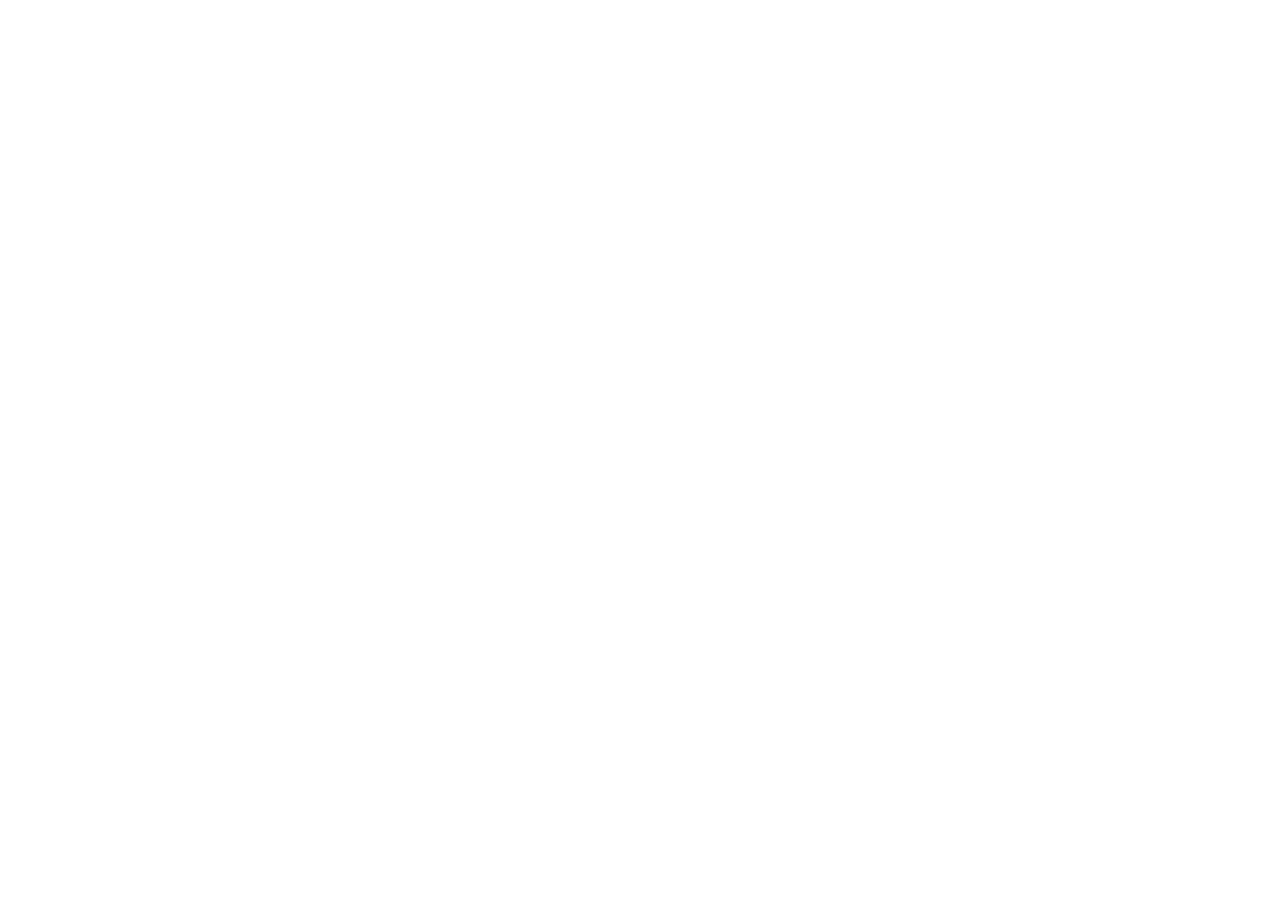
==== fast.html @ e630aef3 "init" ====
<!DOCTYPE html>
<html lang="en">
<head>
    <meta charset="UTF-8">
    <meta http-equiv="X-UA-Compatible" content="IE=edge">
    <meta name="viewport" content="width=device-width, initial-scale=1.0">
    <title>Document</title>
</head>
<body>
    
</body>
</html>
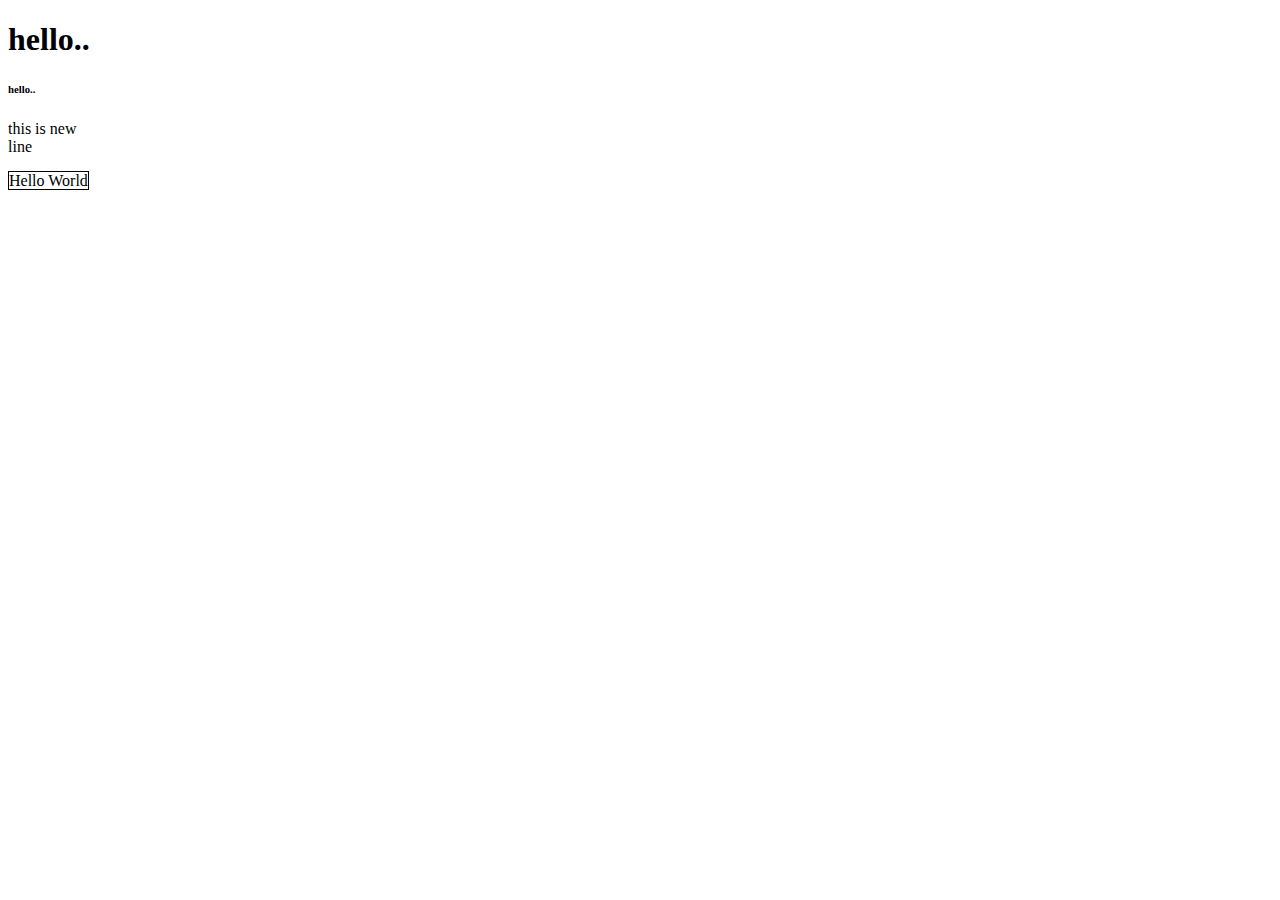
==== commit b7e7ebf1: "css and form" ====
--- a/fast.html
+++ b/fast.html
@@ -4,9 +4,14 @@
     <meta charset="UTF-8">
     <meta http-equiv="X-UA-Compatible" content="IE=edge">
     <meta name="viewport" content="width=device-width, initial-scale=1.0">
-    <title>Document</title>
+    <title>My fast Html Page</title>
 </head>
 <body>
-    
+
+    <h1>hello..</h1>
+    <h6>hello..</h6>
+    <p>this is new <br>line</p>
+    <span style="border: 1px solid black">Hello World</span> 
+
 </body>
 </html>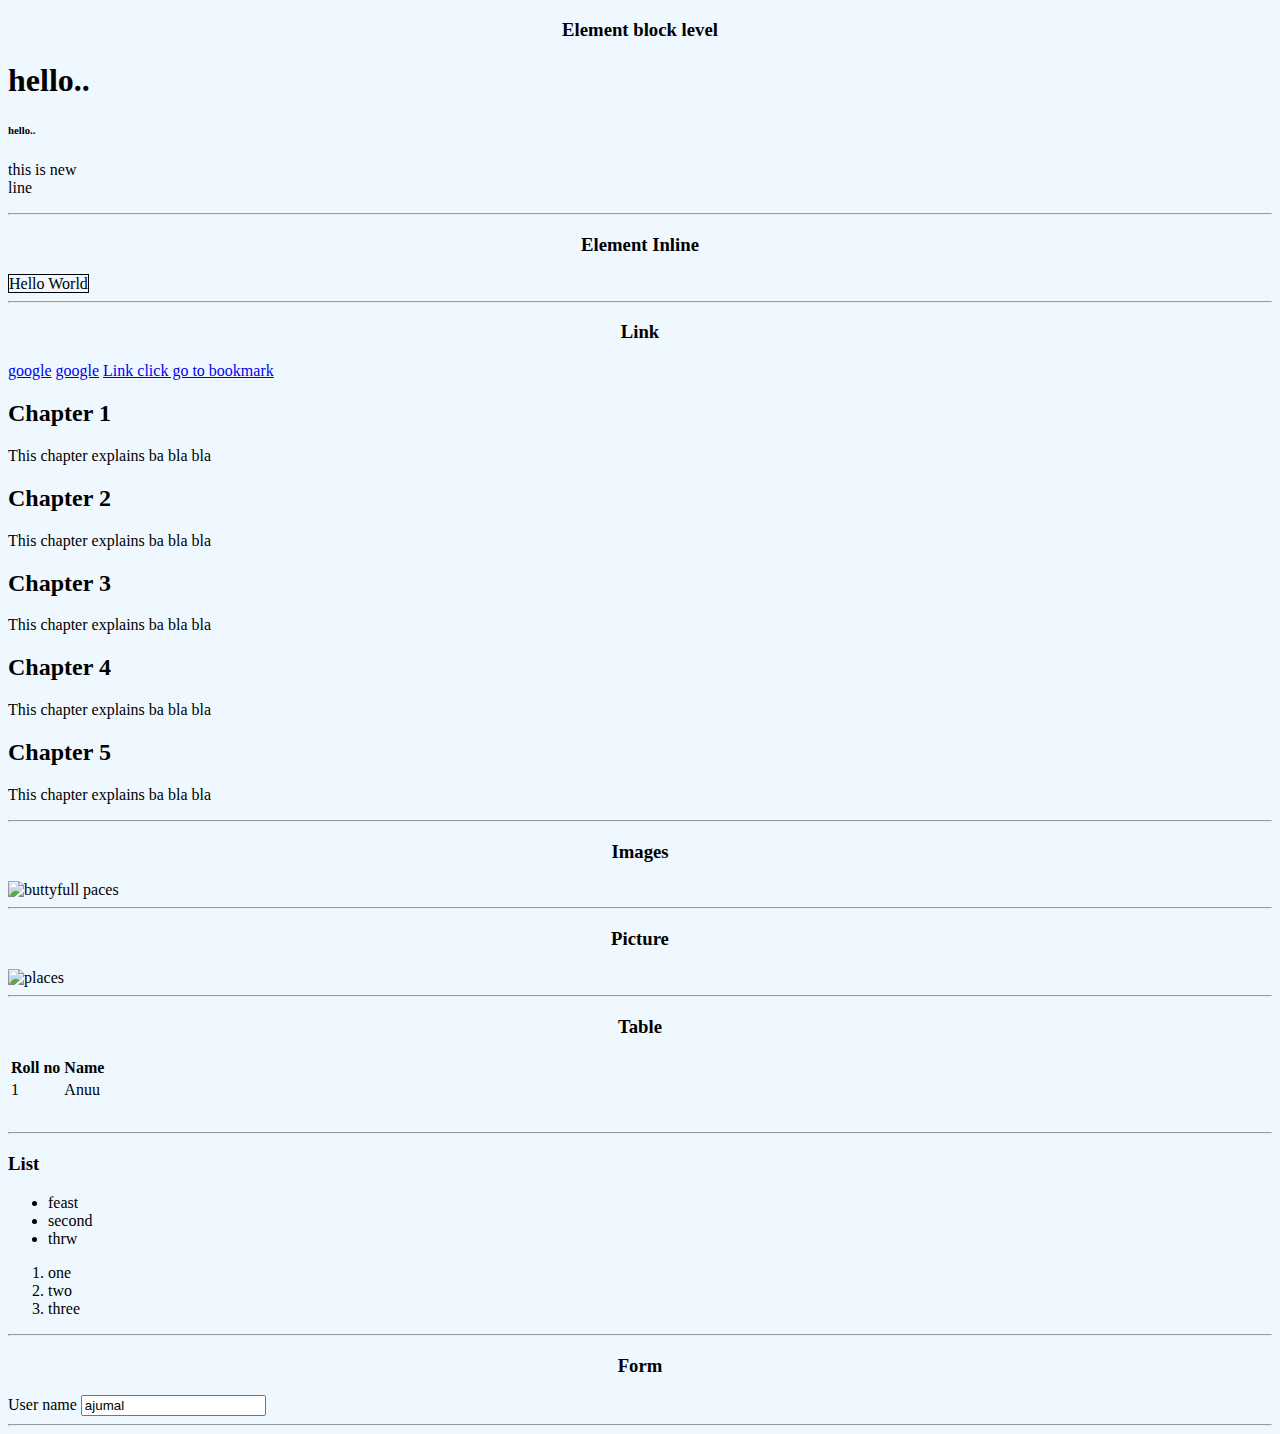
==== commit bb0041b5: "try tags" ====
--- a/fast.html
+++ b/fast.html
@@ -6,12 +6,77 @@
     <meta name="viewport" content="width=device-width, initial-scale=1.0">
     <title>My fast Html Page</title>
 </head>
-<body>
+<body style="background-color: aliceblue;">
+        <h3 style="text-align: center;">Element block level</h3>
+            <h1>hello..</h1>
+            <h6>hello..</h6>
+            <p>this is new <br>line</p>
+    <hr>    
+        <h3 style="text-align: center;">Element Inline</h3>
+            <span style="border: 1px solid black">Hello World</span> 
+    <hr>
+            <h3 style="text-align: center;"> Link</h3>
+            <a href="https://www.google.com">google</a>
+            <a href="https://www.google.com" target="_blank">google</a>
+            <a href="#C4" title="Link click go to div (use id)">Link click go to bookmark</a>
+        <h2>Chapter 1</h2>
+        <p>This chapter explains ba bla bla</p>
 
-    <h1>hello..</h1>
-    <h6>hello..</h6>
-    <p>this is new <br>line</p>
-    <span style="border: 1px solid black">Hello World</span> 
+        <h2>Chapter 2</h2>
+        <p>This chapter explains ba bla bla</p>
 
-</body>
+        <h2>Chapter 3</h2>
+        <p>This chapter explains ba bla bla</p>
+
+        <h2 id="C4">Chapter 4</h2>
+        <p>This chapter explains ba bla bla</p>
+
+        <h2>Chapter 5</h2>
+        <p>This chapter explains ba bla bla</p>
+    <hr>
+        <h3 style="text-align: center;">Images</h3>
+        <img src="https://cdn.pixabay.com/photo/2015/04/23/22/00/tree-736885__340.jpg" alt="buttyfull paces">
+    <hr>
+        <h3 style="text-align: center;">Picture</h3>
+        <picture>
+            <source media="(min-width:650px)" srcset="https://encrypted-tbn0.gstatic.com/images?q=tbn:ANd9GcSCZlf5lc5tX-0gY-y94pGS0mQdL-D0lCH2OQ&usqp=CAU">
+            <source media="(min-width:300px)" srcset="https://images.unsplash.com/photo-1590767187868-b8e9ece0974b?ixlib=rb-1.2.1&ixid=MnwxMjA3fDB8MHxleHBsb3JlLWZlZWR8Mnx8fGVufDB8fHx8&w=1000&q=80">
+            <img src="https://encrypted-tbn0.gstatic.com/images?q=tbn:ANd9GcR5AC5qoGkjcwvh2X1ZqtqRzWEfBvoQorxQ5bnX1x6gKhEZf1j85862zd9XR7umoRda5bA&usqp=CAU" alt="places"> 
+        </picture>
+    <hr>
+        <h3 style="text-align: center;">Table</h3>
+        <table style="margin-bottom: 30px;">
+            <tr>
+                <th>Roll no</th>
+                <th>Name</th>
+            </tr>
+            <tr>
+                <td>1</td>
+                <td>Anuu</td>
+            </tr>
+        </table>
+    <hr>
+        <h3>List</h3>
+        <ul>
+            <li>feast</li>
+            <li>second</li>
+            <li>thrw</li>
+        </ul>
+        <ol>
+            <li>one</li>
+            <li>two</li>
+            <li>three</li>
+        </ol>
+    <hr>
+        <h3 style="text-align: center;">Form</h3>
+        <form action="">
+            <label for="">User name</label>
+            <input type="text" name="user" id="username" value="ajumal">
+        </form>
+    <hr>
+    
+
+
+
+    </body>
 </html>